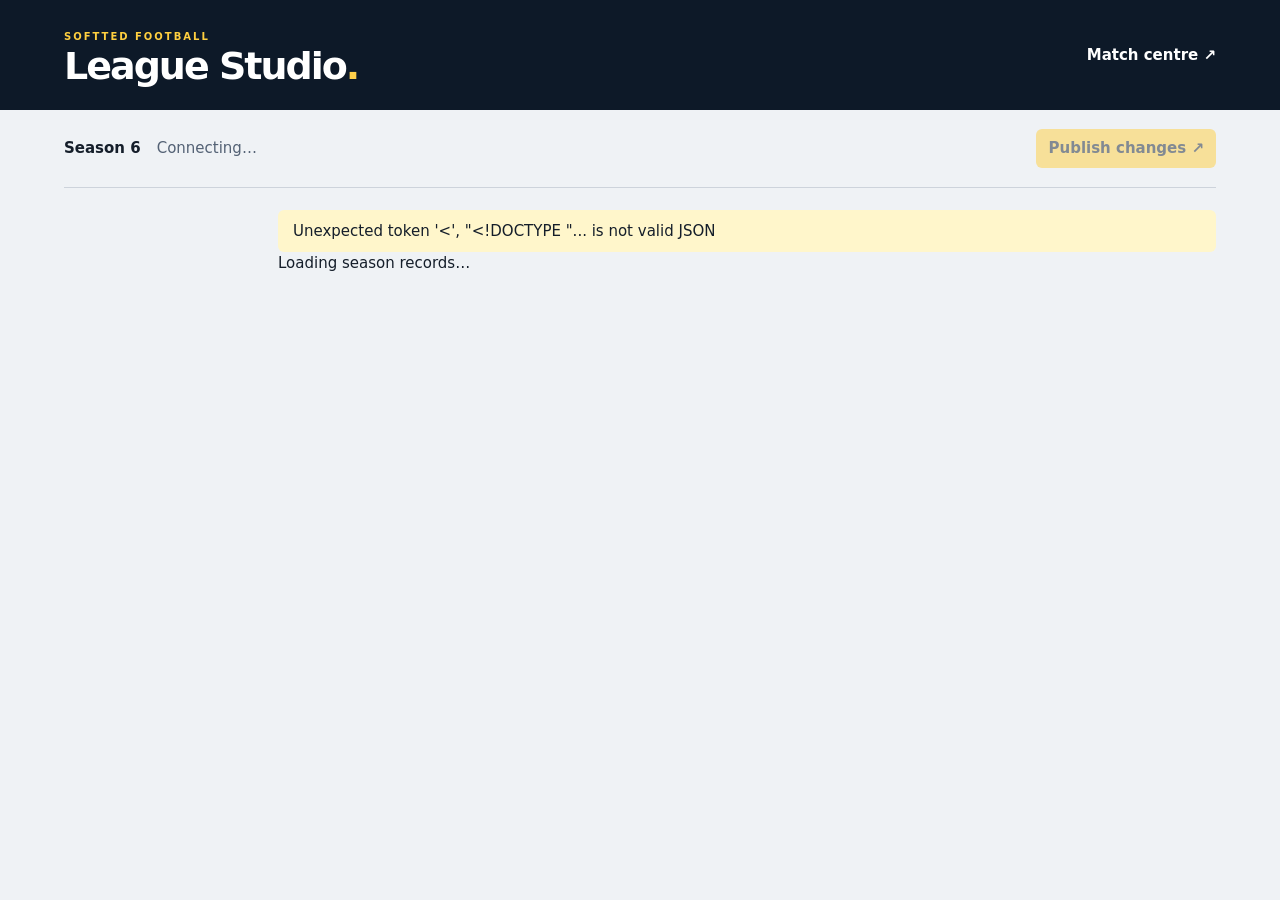
==== ref-desk/index.html @ a94cf0ec "Integrate referee access, match operations and light/dark palettes into the league site" ====
<!doctype html><html lang="en"><head><meta charset="utf-8"><meta name="viewport" content="width=device-width,initial-scale=1"><title>Boltz League Studio</title><link rel="stylesheet" href="studio.css"></head><body><header><div><small>SOFTTED FOOTBALL</small><h1>League Studio<span>.</span></h1></div><button id="signout" hidden>Lock Ref Area</button><a href="https://boltz-league-matchday.jpiyady.chatgpt.site">Match centre ↗</a></header><main><div class="toolbar"><strong>Season 6</strong><span id="revision">Connecting…</span><button id="publish" disabled>Publish changes ↗</button></div><div class="layout"><nav aria-label="Studio sections" id="tabs"></nav><section><div id="feedback" role="status"></div><div id="workspace">Loading season records…</div></section></div></main><script src="scene-briefs.js"></script><script src="studio.js"></script></body></html>
---- ref-desk/studio.css ----
*{box-sizing:border-box}body{margin:0;background:#eff2f5;color:#151e2a;font:15px/1.5 system-ui,sans-serif}header{background:#0d1928;color:#fff;padding:24px max(5%,calc((100% - 1260px)/2));display:flex;justify-content:space-between;align-items:center}header small,.eyebrow{font-size:10px;letter-spacing:2px;font-weight:800}h1,h2,h3,p{margin:0}h1{font-size:38px;line-height:1.05;letter-spacing:-2px}h1 span{color:#ffd04a}header a{color:white;text-decoration:none;font-weight:650}main{margin:auto;width:min(90%,1260px)}.toolbar{display:flex;align-items:center;gap:16px;padding:19px 0;border-bottom:1px solid #cdd3db}.toolbar span{color:#546275}button{cursor:pointer;font:inherit;border:1px solid #c9d1d9;background:#fff;color:#172434;border-radius:6px;padding:8px 12px;font-weight:650}button:disabled{opacity:.5;cursor:default}#publish{margin-left:auto;border:0;background:#ffcf3f}.layout{display:grid;grid-template-columns:190px 1fr;gap:24px;margin:22px 0 48px}nav{display:flex;flex-direction:column;gap:6px}nav button{text-align:left}nav .on{background:#18283a;color:white}.card{background:white;border:1px solid #d6dce2;border-radius:12px;padding:20px;margin:12px 0}h2{font-size:28px;letter-spacing:-1px}h3{font-size:18px}.grid{display:grid;grid-template-columns:repeat(2,minmax(0,1fr));gap:12px}label{display:grid;gap:5px;margin:10px 0;font-size:13px;font-weight:650}input,select,textarea{font:inherit;color:#152433;background:#fff;border:1px solid #b5c0ca;border-radius:5px;padding:9px;width:100%}textarea{min-height:76px}.hint,small{font-size:12px;color:#566573}header small{color:#ffcf3f}#feedback:not(:empty){padding:10px 15px;background:#fff6cb;border-radius:6px}.events li{padding:7px}.events button{font-size:12px;margin-left:10px}.pitch{background:repeating-linear-gradient(0deg,#225d41 0 20%,#29694a 20% 40%);border:3px double white;outline:1px solid #698774;color:white;min-height:170px;display:grid;grid-template-columns:repeat(3,1fr);gap:9px;align-items:center;justify-items:center;padding:15px;border-radius:6px}.pitch span{background:#102d25;border:1px solid #d2f0cf;border-radius:18px;padding:4px 8px;font-size:12px}.art{max-height:190px;max-width:100%;border-radius:6px}.score{font-size:30px;font-weight:800}.check{display:flex;align-items:center;gap:7px}.check input{width:auto}.row{display:flex;align-items:center;gap:10px;flex-wrap:wrap}@media(max-width:700px){main{width:94%}.layout{grid-template-columns:1fr;gap:12px}nav{flex-direction:row;overflow:auto}nav button{white-space:nowrap}.grid{grid-template-columns:1fr}.toolbar{gap:6px;font-size:13px}.card{padding:14px}header{padding:18px 3%}h1{font-size:32px}}
.loginCard{max-width:440px;margin:40px auto}.loginCard button{background:#ffcf3f}.loginCard input{min-height:43px}#signout{margin-left:auto;margin-right:16px}.card{animation:cardin .2s ease}@keyframes cardin{from{opacity:.4;transform:translateY(3px)}to{opacity:1;transform:none}}@media(prefers-reduced-motion:reduce){*{animation:none!important;transition:none!important}}
.jerseyPitch{position:relative;isolation:isolate;width:100%;aspect-ratio:4/4.6;min-height:270px;overflow:hidden;border:2px solid #a8cdb8;border-radius:8px;background:repeating-linear-gradient(0deg,#18563f 0 10%,#216548 10% 20%);box-shadow:inset 0 0 40px #102f20}
.jerseyPitch:before{content:'';position:absolute;inset:5%;border:1px solid #b0d8bc9c;background:linear-gradient(transparent 49.8%,#bedec6aa 49.8% 50.2%,transparent 50.2%)}
.jerseyPitch:after{content:'';position:absolute;z-index:-1;width:22%;aspect-ratio:1;border:1px solid #bedec6aa;border-radius:50%;left:39%;top:50%;transform:translateY(-50%)}
.jerseyPitch .jersey{position:absolute;display:grid;justify-items:center;align-content:center;transform:translate(-50%,-50%);background:none;border:0;padding:0;line-height:1;color:var(--shirt);width:23%;font:600 12px/1.2 system-ui;user-select:none}
.jersey svg{width:clamp(26px,4vw,45px);display:block;filter:drop-shadow(0 2px 2px #0009)}
.jersey b{color:white;background:#101e22e8;border-radius:4px;padding:2px 4px;max-width:100%;overflow-wrap:anywhere;text-align:center}
button.jersey{cursor:grab;touch-action:none}button.jersey:focus-visible{outline:2px solid #ffd152}button.jersey:active{cursor:grabbing;z-index:2}
.pitchEmpty{position:absolute;top:50%;left:50%;transform:translate(-50%,-50%);color:white;background:#123a2a;padding:6px 12px;white-space:nowrap}

.layout section,.grid>*,label,select{min-width:0}
@media(max-width:700px){header,.toolbar{flex-wrap:wrap}#signout{margin-right:0}header a{padding:8px}input,select,textarea{font-size:16px}button{min-height:44px}#tabs:empty{display:none}.loginCard{margin:14px auto}.toolbar span{overflow-wrap:anywhere}}
[hidden]{display:none!important}.embedded>header{display:none}.embedded main{width:100%;padding:0 2px}.embedded .layout{margin-bottom:16px}
.rosterForm{display:flex;align-items:end;gap:.55rem;flex-wrap:wrap;margin:1rem 0}.rosterForm label{flex:1;min-width:12rem;margin:0}
.rosterList{padding:0;margin:0;list-style:none}.rosterList li{display:flex;align-items:center;gap:.4rem;padding:.5rem 0;border-bottom:1px solid #8995a444}.rosterList li span{margin-right:auto;min-width:0;overflow-wrap:anywhere}.rosterList li button{font-size:.85rem}
.fixtureActions,.card p+.row,.card p+.danger{margin-top:.75rem}.danger{border-color:#bd4b55;color:#942a34}.toolbar[aria-busy="true"]{cursor:progress}
body.embedded{color:var(--ink,#18212b);background:var(--bg,#f4f6f8)}
.embedded :is(.card,input,select,textarea,button:not(.jersey)){background:var(--surface,#fff);border-color:var(--rule,#a7b0bd);color:var(--ink,#18212b)}
.embedded :is(.hint,small,.toolbar span){color:var(--muted,#465565)}
.embedded :is(nav .on,#publish,#matchClock,#feedback:not(:empty)){background:var(--accent-fill,#ffcf3f);color:var(--accent-ink,#171b22)}
.embedded :is(.toolbar,.rosterList li){border-color:var(--rule,#a7b0bd)}.embedded :focus-visible{outline:3px solid var(--ink,#18212b);outline-offset:2px}
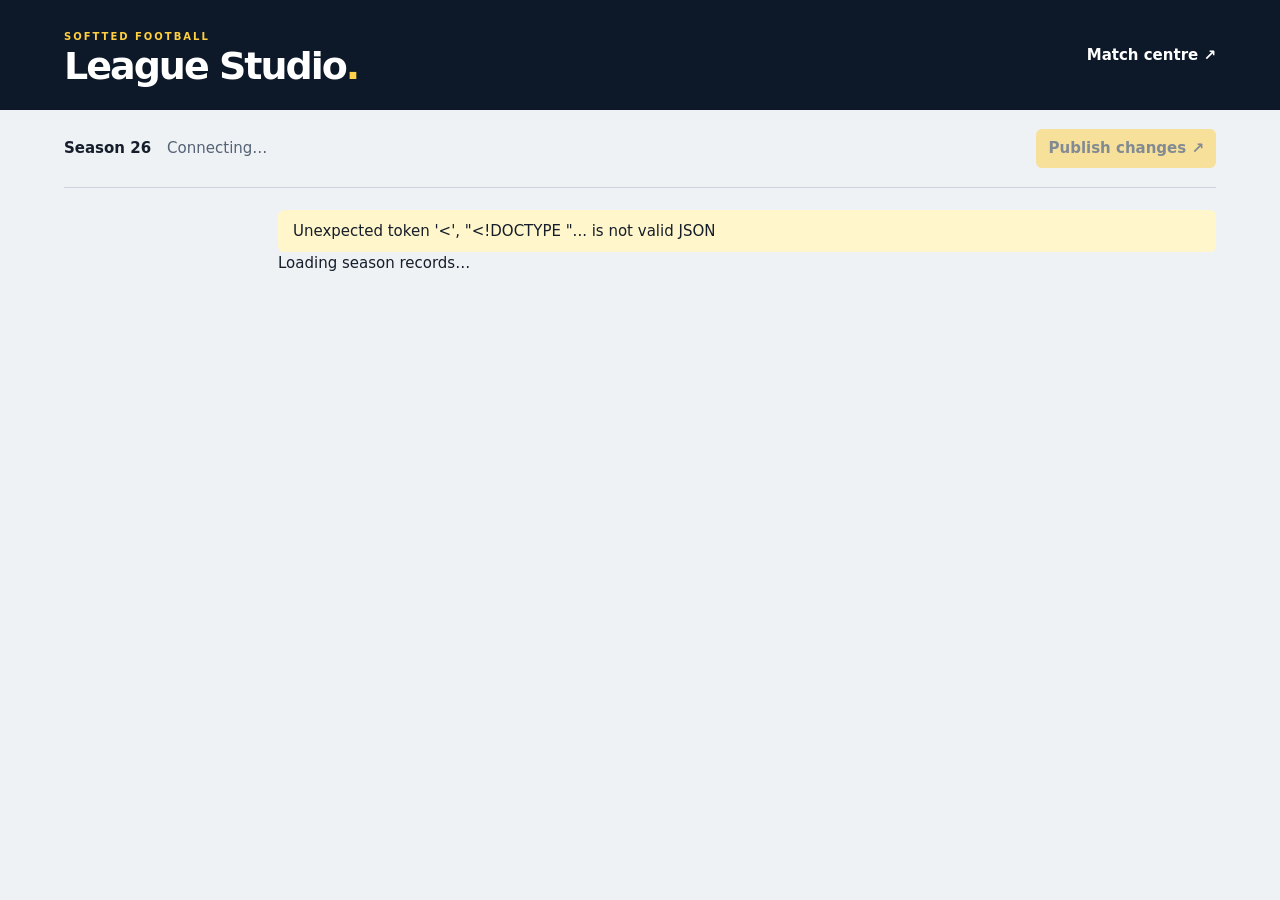
==== commit 12ebb663: "Label Season 26 correctly and log events from the selected squad" ====
--- a/ref-desk/index.html
+++ b/ref-desk/index.html
@@ -1 +1 @@
-<!doctype html><html lang="en"><head><meta charset="utf-8"><meta name="viewport" content="width=device-width,initial-scale=1"><title>Boltz League Studio</title><link rel="stylesheet" href="studio.css"></head><body><header><div><small>SOFTTED FOOTBALL</small><h1>League Studio<span>.</span></h1></div><button id="signout" hidden>Lock Ref Area</button><a href="https://boltz-league-matchday.jpiyady.chatgpt.site">Match centre ↗</a></header><main><div class="toolbar"><strong>Season 6</strong><span id="revision">Connecting…</span><button id="publish" disabled>Publish changes ↗</button></div><div class="layout"><nav aria-label="Studio sections" id="tabs"></nav><section><div id="feedback" role="status"></div><div id="workspace">Loading season records…</div></section></div></main><script src="scene-briefs.js"></script><script src="studio.js"></script></body></html>
+<!doctype html><html lang="en"><head><meta charset="utf-8"><meta name="viewport" content="width=device-width,initial-scale=1"><title>Boltz League Studio</title><link rel="stylesheet" href="studio.css?v=26.1"></head><body><header><div><small>SOFTTED FOOTBALL</small><h1>League Studio<span>.</span></h1></div><button id="signout" hidden>Lock Ref Area</button><a href="../">Match centre ↗</a></header><main><div class="toolbar"><strong>Season 26</strong><span id="revision">Connecting…</span><button id="publish" disabled>Publish changes ↗</button></div><div class="layout"><nav aria-label="Studio sections" id="tabs"></nav><section><div id="feedback" role="status"></div><div id="workspace">Loading season records…</div></section></div></main><script src="scene-briefs.js"></script><script type="module" src="studio.js?v=26.1"></script></body></html>
--- a/ref-desk/studio.css
+++ b/ref-desk/studio.css
@@ -20,3 +20,26 @@
 .embedded :is(.hint,small,.toolbar span){color:var(--muted,#465565)}
 .embedded :is(nav .on,#publish,#matchClock,#feedback:not(:empty)){background:var(--accent-fill,#ffcf3f);color:var(--accent-ink,#171b22)}
 .embedded :is(.toolbar,.rosterList li){border-color:var(--rule,#a7b0bd)}.embedded :focus-visible{outline:3px solid var(--ink,#18212b);outline-offset:2px}
+
+:host{display:block;min-width:0;color:var(--ink);font:16px/1.45 system-ui,sans-serif}
+.inlineDesk main{width:100%;padding:0}.inlineDesk .layout{display:block;margin:1rem 0}.inlineDesk #tabs{display:none}
+.teamCrest,.crestInitial{width:26px;height:26px;object-fit:contain;flex:none}
+.crestInitial{display:inline-grid;place-items:center;background:#455568;color:white;border-radius:50%;font-size:14px}
+.teamLabel,.fixtureTeams,.clubSelect{display:inline-flex;align-items:center;gap:.45rem}
+.fixtureTeams{display:flex;flex-wrap:wrap;font-weight:700;margin-top:.85rem}
+.clubSelect{display:flex;min-width:0}.clubSelect select{min-width:0;flex:1}
+.inlineDesk .card{animation:none}.inlineDesk .layout,.inlineDesk .toolbar{min-width:0}.inlineDesk .toolbar{flex-wrap:wrap}.inlineDesk h4{margin:.6rem 0}.inlineDesk select{max-width:100%}
+/* Shared match control layout, using the surrounding site's palette. */
+.squadGrid{display:grid;grid-template-columns:repeat(3,minmax(0,1fr));gap:16px;align-items:start;margin-top:16px}.squadGrid .card{margin:0;padding:18px}.squadCard h3{display:flex;align-items:center;justify-content:space-between;gap:10px;padding-bottom:14px;border-bottom:1px solid var(--rule,#cdd3db)}.squadCard h3 small{white-space:nowrap;font-weight:500}.squadCard .rosterForm{flex-wrap:nowrap}.squadCard .rosterForm label{min-width:0}.squadCard input{min-width:0}.squadCard .rosterList li{min-height:48px}.rosterList li button{min-width:40px;min-height:40px;padding:5px 8px}.renameTeamForm{display:flex;align-items:end;gap:8px}.renameTeamForm label{flex:1;min-width:0;margin-bottom:0}.renameTeamForm button{font-size:14px}.lineupShortcut{border-top:1px solid var(--rule,#cdd3db);margin-top:16px;padding-top:8px}.lineupShortcut button{width:100%}summary{cursor:pointer;font-weight:700;min-height:28px}.addTeam{padding:12px 16px}.matchTeams{display:flex;align-items:center;justify-content:center;gap:clamp(12px,2vw,28px);min-width:0}.matchTeams .teamLabel{min-width:0;flex:1;font-weight:800;overflow-wrap:normal}.matchTeams .teamLabel:last-child{justify-content:flex-end;text-align:right}.versus{display:inline-grid;place-items:center;flex:none;min-width:48px;min-height:34px;padding:5px 10px;border:1px solid transparent;border-radius:8px;background:var(--accent-fill,#ffcf3f);color:var(--accent-ink,#172434);font:900 15px/1 system-ui,sans-serif;letter-spacing:.13em;box-shadow:0 2px 7px #0003}.matchHeading{display:grid;grid-template-columns:minmax(0,1fr) auto;align-items:center;gap:24px}.matchControl p{margin:16px 0}.matchControl .matchTeams{font-size:clamp(18px,2.2vw,25px)}.matchControl .teamCrest{width:34px;height:34px}.matchHeading .score{min-width:74px;padding:4px 12px;border-left:1px solid var(--rule,#b7c2cf);font-variant-numeric:tabular-nums;text-align:right}.matchMeta{display:flex;align-items:center;gap:10px;flex-wrap:wrap}.matchMeta .fixtureStatus{display:inline-block;border:1px solid var(--rule,#a5afba);border-radius:6px;padding:3px 8px;font-weight:700}.matchPanels{display:flex;gap:8px;margin:14px 0}.matchPanels button{flex:1;min-height:44px}.eventTeamButtons{display:flex;gap:10px;margin-top:12px}.eventTeamButtons button{flex:1;min-width:0}.embedded [aria-pressed=true]{border-color:var(--accent-fill,#ffcf3f);box-shadow:inset 0 -3px var(--accent-fill,#ffcf3f)}.matchList{display:grid;grid-template-columns:repeat(2,minmax(0,1fr));gap:10px;margin:16px 0}.fixtureRow{display:grid;grid-template-columns:minmax(0,1fr) auto;gap:10px;text-align:left;padding:16px}.fixtureRow .matchTeams{grid-column:1/-1}.fixtureMeta{font-size:14px;color:var(--muted,#526171)}.fixtureStatus{font-size:14px;text-transform:capitalize}.fixtureStatus[data-status=live]{background:var(--accent-fill,#ffcf3f);color:var(--accent-ink,#172434);border-radius:4px;padding:2px 7px;font-weight:800;white-space:nowrap}.fixtureEdit{font-size:14px;font-weight:750;grid-column:1/-1}.fixtureChooser{margin:16px 0}.fixtureChooser summary{padding:12px 0}.fixtureChooser small{margin-inline-start:.5rem;font-size:14px}.fixtureTeams{margin-bottom:12px}.card,.fixtureRow{transition:border-color .16s ease,box-shadow .16s ease}.inlineDesk .card{animation:cardin .18s ease}.inlineDesk label{font-size:14px}.inlineDesk button{min-height:44px}.inlineDesk .hint{font-size:14px}.events{padding-left:24px}.events li{overflow-wrap:anywhere}.matchControl,.fixtureActions,#startingLineups{scroll-margin-top:100px}
+@media(max-width:1050px){.squadGrid{grid-template-columns:repeat(2,minmax(0,1fr))}}
+@media(max-width:650px){.squadGrid,.matchList{grid-template-columns:1fr}.squadGrid .card{padding:16px}.matchHeading{grid-template-columns:1fr;gap:12px}.matchHeading .score{text-align:center;border-left:0;border-top:1px solid var(--rule,#b7c2cf)}.matchTeams{gap:12px}.matchTeams .teamLabel{font-size:16px;gap:6px}.versus{min-width:42px;font-size:14px}.fixtureRow{padding:14px}.matchPanels{gap:5px}.matchPanels button{padding:8px 5px;font-size:14px}.eventTeamButtons button{padding:8px;font-size:14px}.eventTeamButtons .teamCrest{width:22px;height:22px}.squadCard .rosterList{max-height:none;overflow:visible}}
+@media(prefers-reduced-motion:reduce){.inlineDesk .card{animation:none}*{scroll-behavior:auto!important}}
+
+.squadCard .teamLabel{min-width:0;overflow-wrap:anywhere}.squadCard .rosterForm:has(#cancelRename){flex-wrap:wrap}.squadCard .rosterForm:has(#cancelRename) label{flex-basis:100%}.squadCard .rosterList{margin-top:12px}.eventTeamButtons button[aria-pressed=true]{background:var(--accent-fill,#ffcf3f);color:var(--accent-ink,#172434)}
+
+/* Native, team-specific player pickers work with the phone's list control. */
+.eventPlayerPicker{min-width:0}.eventPlayerPicker label{margin-bottom:6px}
+.eventPlayerPicker select,.newEventPlayer input{width:100%;min-width:0}
+.eventPlayerPicker button,.newEventPlayer button{min-height:44px}
+.eventPlayerPicker button{font-size:14px}.newEventPlayer{margin:12px 0;padding:14px;border:1px solid var(--rule,#a7b0bd);border-radius:8px}
+.eventFeedback:not(:empty){margin:12px 0;font-size:14px;font-weight:650}
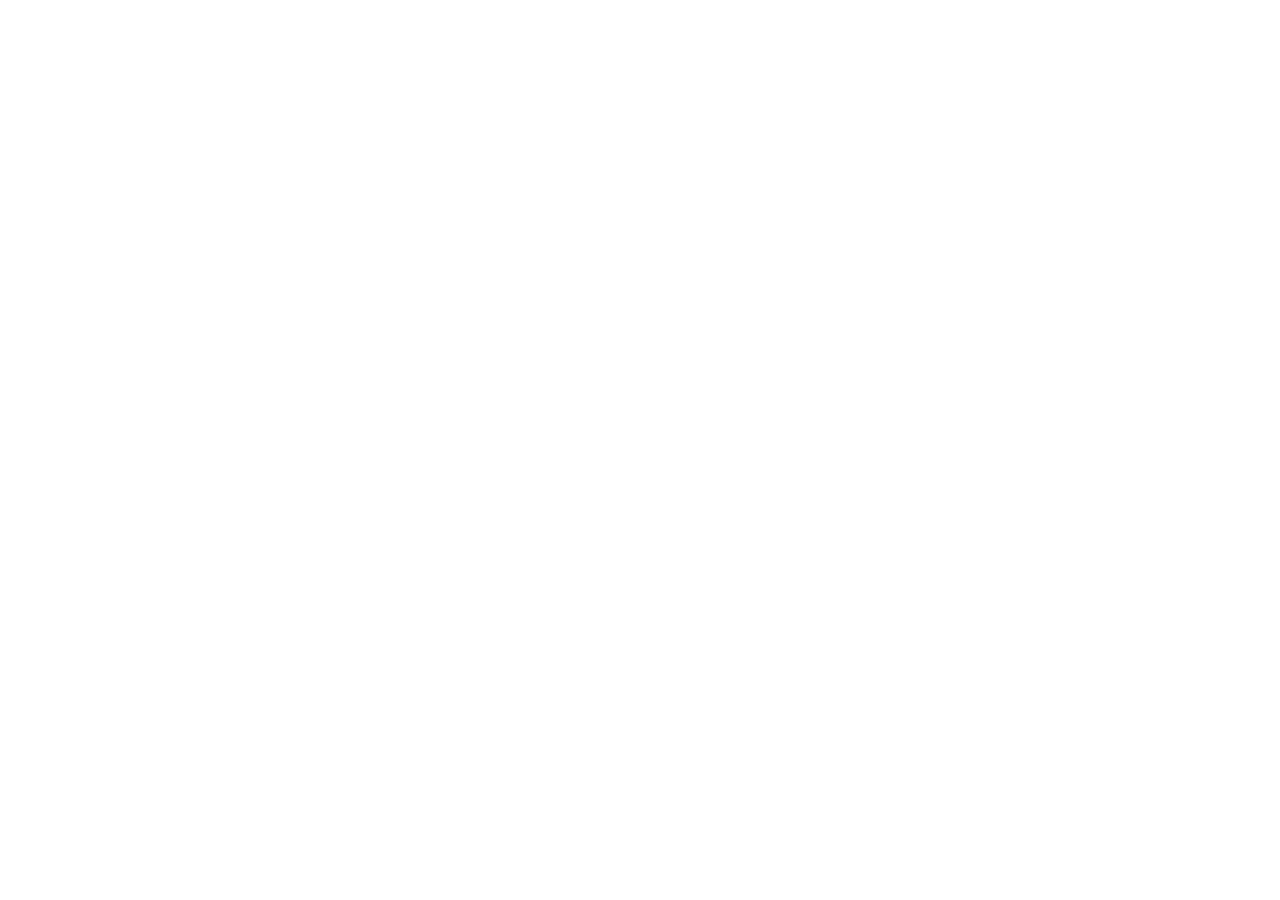
==== commit c293198e: "Forward legacy league bookmarks to the official Pages address" ====
--- a/ref-desk/index.html
+++ b/ref-desk/index.html
@@ -1 +1 @@
-<!doctype html><html lang="en"><head><meta charset="utf-8"><meta name="viewport" content="width=device-width,initial-scale=1"><title>Boltz League Studio</title><link rel="stylesheet" href="studio.css?v=26.1"></head><body><header><div><small>SOFTTED FOOTBALL</small><h1>League Studio<span>.</span></h1></div><button id="signout" hidden>Lock Ref Area</button><a href="../">Match centre ↗</a></header><main><div class="toolbar"><strong>Season 26</strong><span id="revision">Connecting…</span><button id="publish" disabled>Publish changes ↗</button></div><div class="layout"><nav aria-label="Studio sections" id="tabs"></nav><section><div id="feedback" role="status"></div><div id="workspace">Loading season records…</div></section></div></main><script src="scene-briefs.js"></script><script type="module" src="studio.js?v=26.1"></script></body></html>
+<!doctype html><html lang="en"><head><meta charset="utf-8"><meta name="viewport" content="width=device-width,initial-scale=1"><title>Boltz League Studio</title><link rel="canonical" href="https://boltzleague.github.io/#ref"><script>(()=>{const p=new URLSearchParams(location.search),m=p.get('match'),s=p.get('section');const u=new URL('https://boltzleague.github.io/');u.hash='ref'+(m?'/'+encodeURIComponent(m):'')+(s?'?section='+encodeURIComponent(s):'');location.replace(u.href);})();</script><link rel="stylesheet" href="studio.css?v=26.1"></head><body><noscript><p><a href="https://boltzleague.github.io/#ref">Open the Boltz League Match Centre</a></p></noscript><header><div><small>SOFTTED FOOTBALL</small><h1>League Studio<span>.</span></h1></div><button id="signout" hidden>Lock Ref Area</button><a href="../">Match centre ↗</a></header><main><div class="toolbar"><strong>Season 26</strong><span id="revision">Connecting…</span><button id="publish" disabled>Publish changes ↗</button></div><div class="layout"><nav aria-label="Studio sections" id="tabs"></nav><section><div id="feedback" role="status"></div><div id="workspace">Loading season records…</div></section></div></main><script src="scene-briefs.js"></script><script type="module" src="studio.js?v=26.1"></script></body></html>
